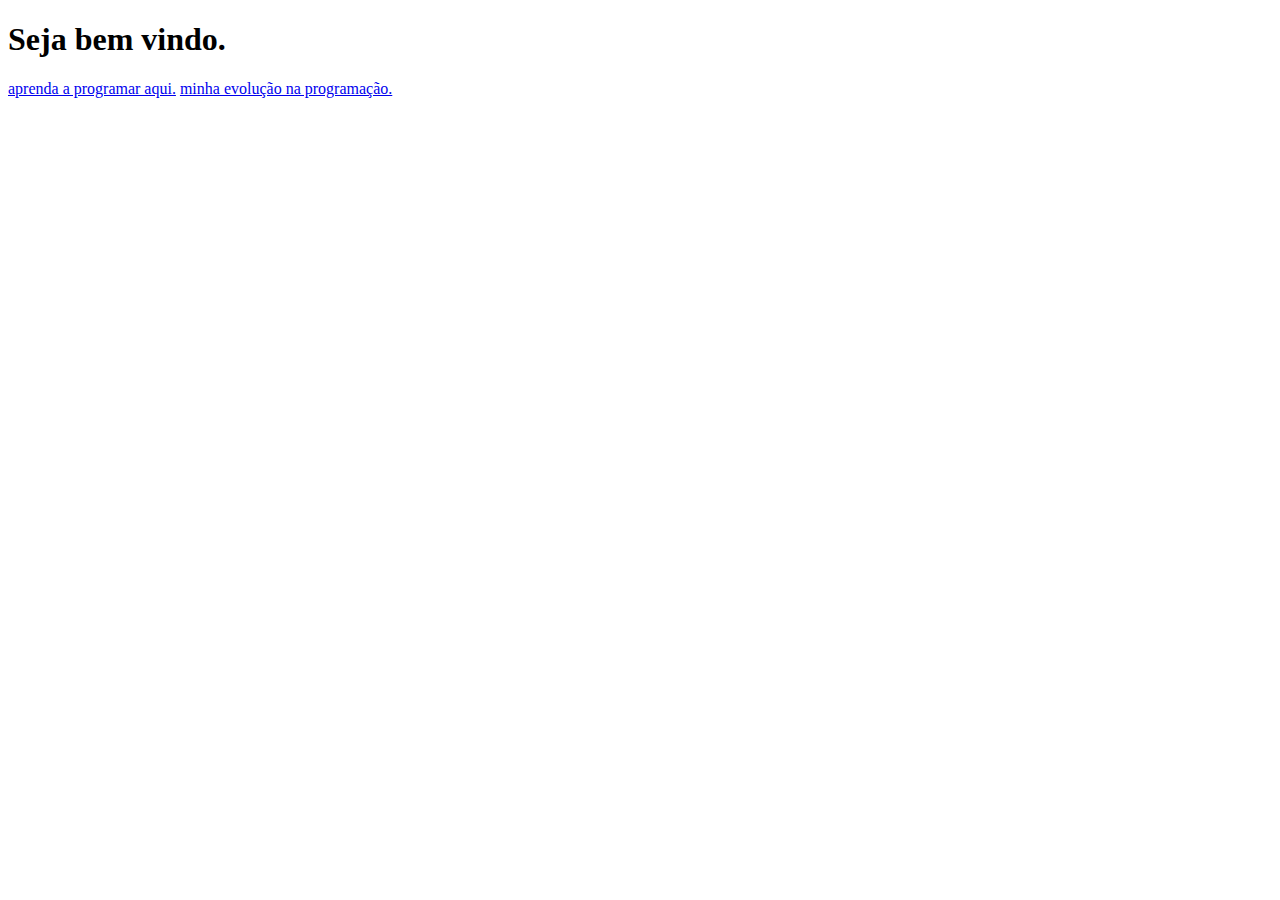
==== index.html @ 210f8d31 "19/08/2022" ====
<!DOCTYPE html>
<html>
    <head>
        <title>Mundo Bita</title>
    </head>

    <body>
        <h1>Seja bem vindo.</h1>
        <a href="pro.html">aprenda a programar aqui.</a>
        <a href="evolut.html">minha evolução na programação.</a>
    </body>
</html>
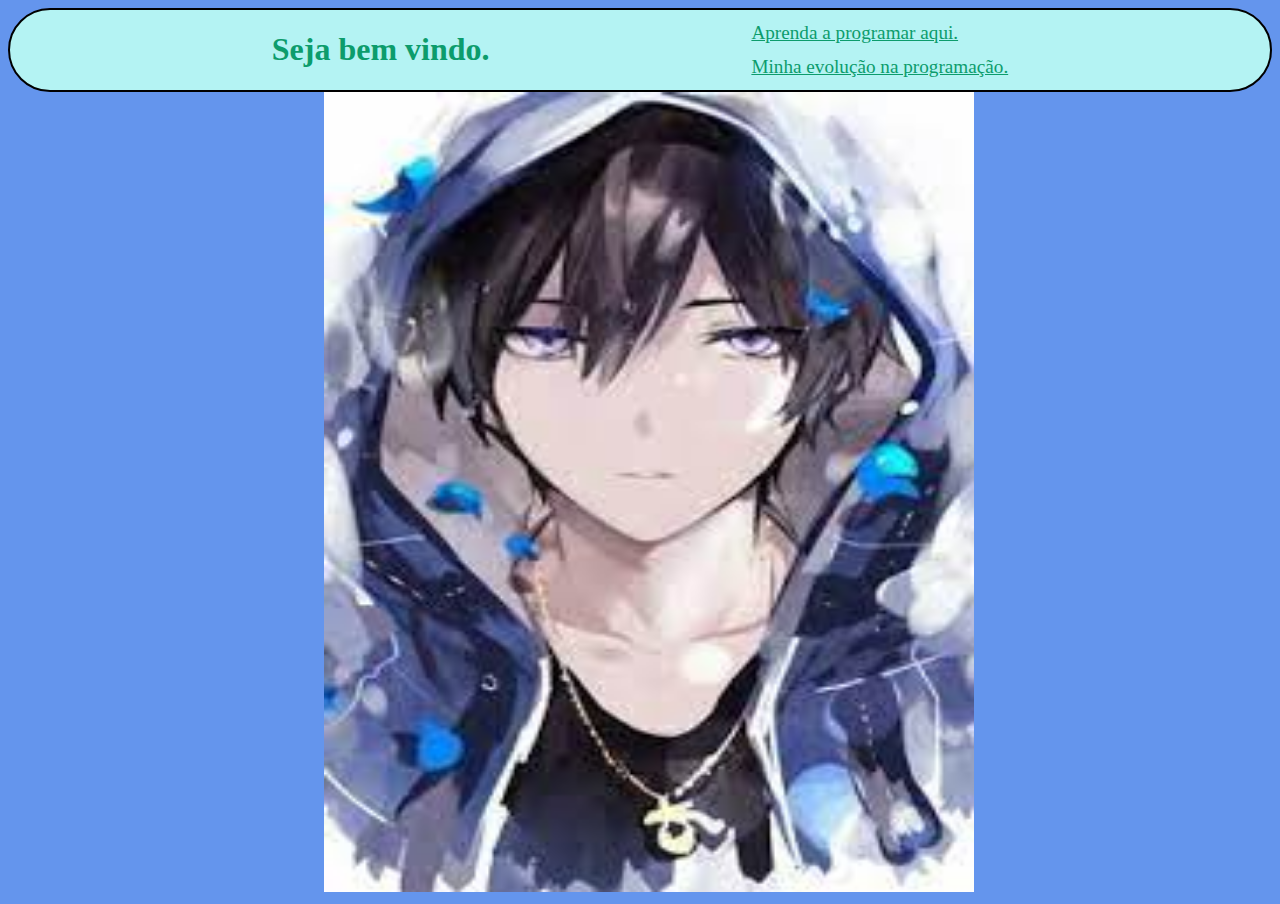
==== commit 7029a90f: "24/08/2022" ====
--- a/index.html
+++ b/index.html
@@ -1,12 +1,27 @@
 <!DOCTYPE html>
 <html>
     <head>
-        <title>Mundo Bita</title>
+        <link rel = "icon"
+        href = "favicon-16x16.png"
+        type = "image/png"/>
+        <title>Anuario</title>
+        <link rel = "stylesheet"
+              type = "text/css"
+              href = "style.css"/>
     </head>
 
     <body>
-        <h1>Seja bem vindo.</h1>
-        <a href="pro.html">aprenda a programar aqui.</a>
-        <a href="evolut.html">minha evolução na programação.</a>
+        <div class="cabecalho">
+            <h1>Seja bem vindo.</h1>
+           
+        <div class="pastas">
+            <a href="pro.html">Aprenda a programar aqui.</a>
+            <a href="evolut.html">Minha evolução na programação.</a>
+        </div>
+        </div>
+        <div class="fundopk">
+        <img src="site.png"width=650 height=800/>
+        
+        </div>
     </body>
 </html>--- a/style.css
+++ b/style.css
@@ -0,0 +1,59 @@
+*{
+    background-color: #6495ed;
+    font-family: "Brush Script MT", cursive;
+}
+
+h1 {
+    color: #0c9c6c;
+    background-color: #b4f3f3;
+    padding: 50;
+}
+h2{
+border-style: inset;
+background-color: #b4f3f3;
+}
+
+a{
+font-size: larger;
+}
+
+a:link{
+    color:#0c9c6c;
+}
+
+a:visited{
+    color:#0c9c6c;
+}
+
+.pastas a{
+    background-color: #b4f3f3;
+}
+
+.cabecalho {
+    background-color:#b4f3f3; 
+    display: flex;
+    justify-content: space-evenly;
+    border: 2px solid;
+    border-radius: 100px;
+    padding: 50;
+}
+.pastas {
+    display: flex;
+    flex-direction: column;
+    justify-content: space-evenly;
+    background-color: #b4f3f3;
+}
+.playstore{
+    background-color: #6495ed;
+    display: flex;
+    flex-wrap: wrap;
+    justify-content: space-evenly;
+    
+
+}
+.fundopk{
+    display: block;
+    margin-left: auto;
+    margin-right: auto;
+    width: 50%;
+}